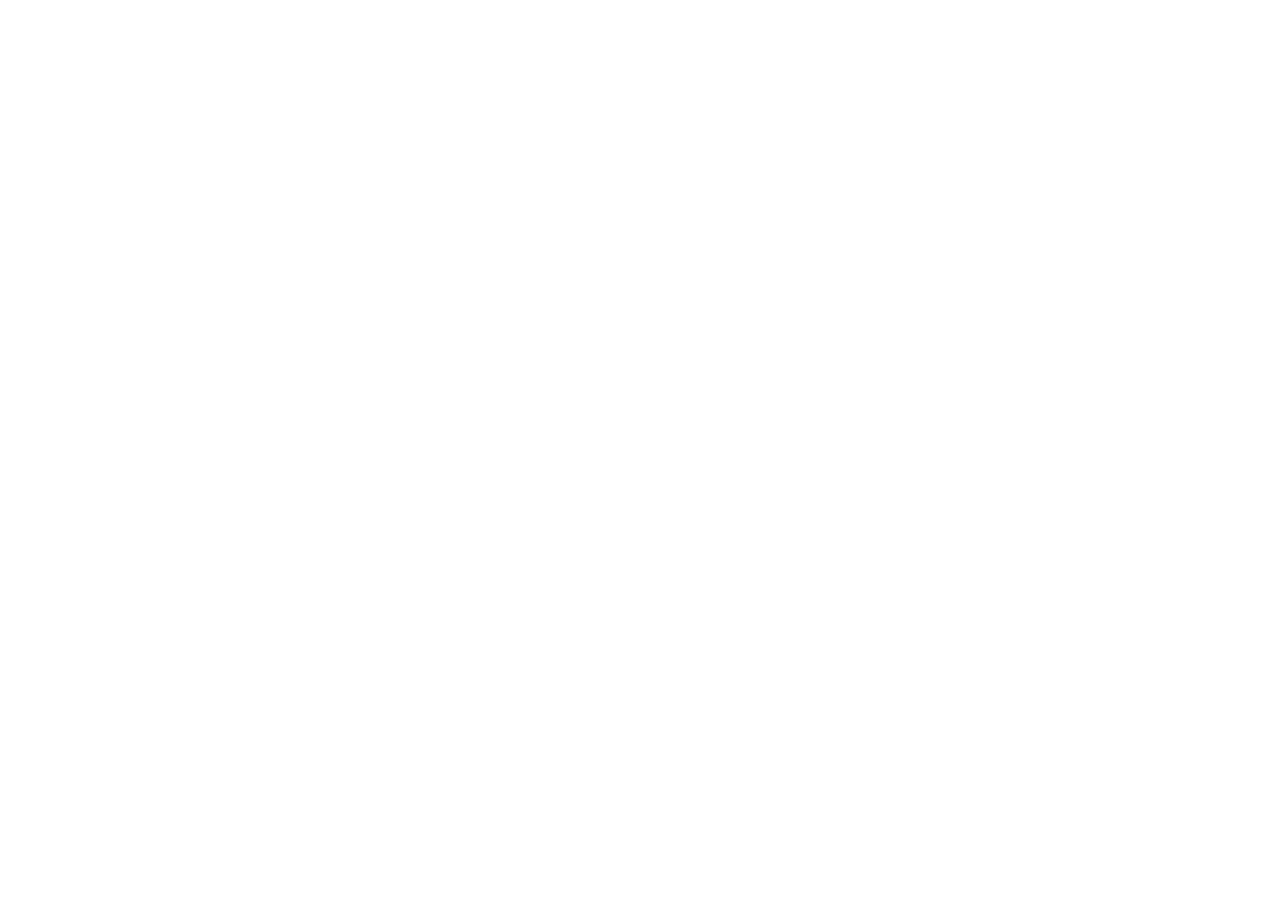
==== index.html @ 2b4d5557 "SMIT JAVASCRIPT SHORT COURSE RECIPE PROJECT" ====
<!DOCTYPE html>
<html lang="en">
<head>
    <meta charset="UTF-8">
    <meta http-equiv="X-UA-Compatible" content="IE=edge">
    <meta name="viewport" content="width=device-width, initial-scale=1.0">
    <link rel="stylesheet" href="./styles.css">
    <script src="./app.js" defer></script>
    <title>Practice Code for Class 09</title>
</head>
<body>
    
</body>
</html>
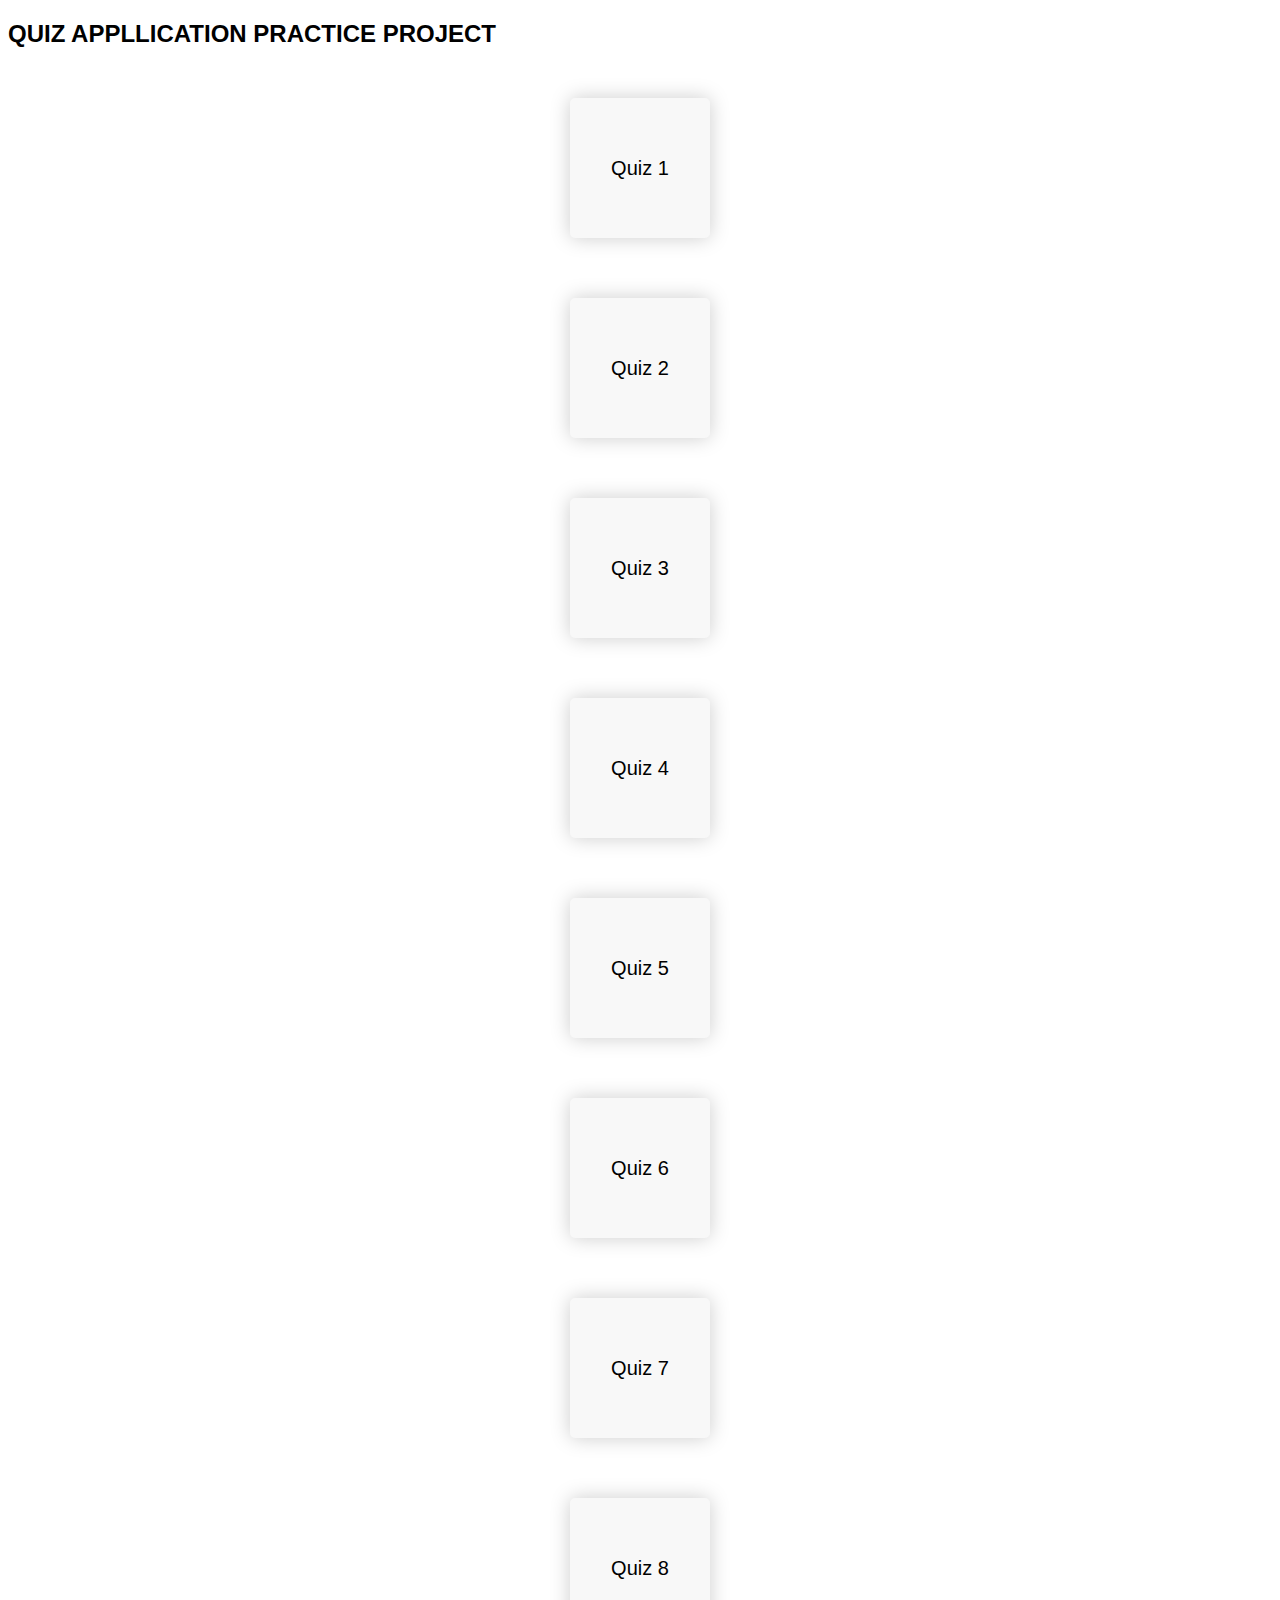
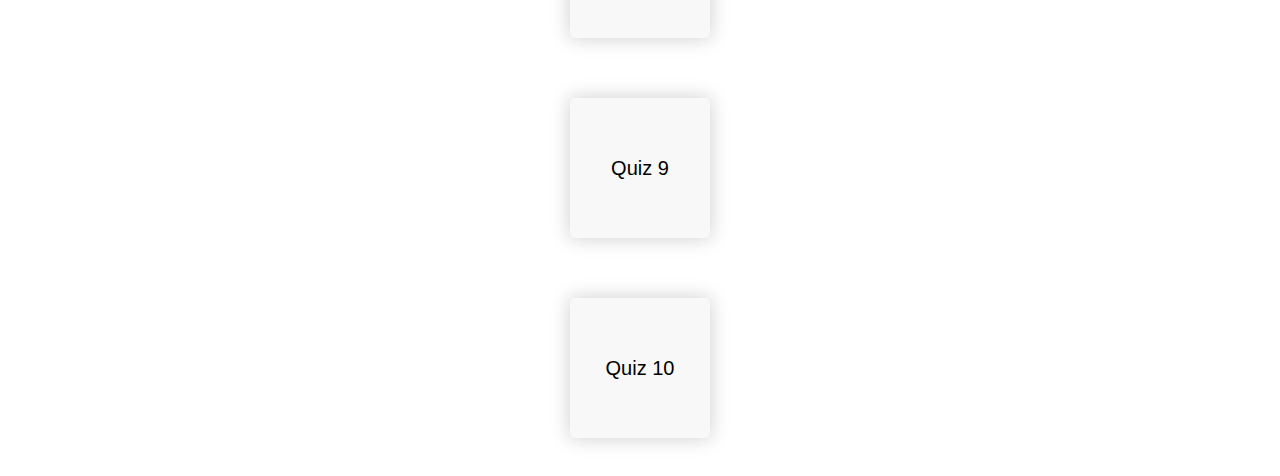
==== commit fceda857: "SMIT JAVASCRIPT SHORT COURSE QUIZ PROJECT" ====
--- a/index.html
+++ b/index.html
@@ -4,11 +4,21 @@
     <meta charset="UTF-8">
     <meta http-equiv="X-UA-Compatible" content="IE=edge">
     <meta name="viewport" content="width=device-width, initial-scale=1.0">
-    <link rel="stylesheet" href="./styles.css">
+    <title>Practice Quiz Project</title>
+    <link rel="stylesheet" href="styles.css">
     <script src="./app.js" defer></script>
-    <title>Practice Code for Class 09</title>
 </head>
-<body>
+<body>  
+    <h2>QUIZ APPLLICATION PRACTICE PROJECT</h2>
+    <div id="quiz-selector">    </div>
+    <div id="quiz-container">
+        <div id="question-container">
+            <p id="question"></p>
+        </div>
+        <div id="answer-buttons-container"></div>
+        <button id="submit-button">NEXT</button>
+    </div>
+    <div id="result-container"></div>
     
 </body>
 </html>--- a/styles.css
+++ b/styles.css
@@ -0,0 +1,54 @@
+body{
+    font-family: Arial, sans-serif;
+}
+#quiz-container,#result-container{
+    max-width: 500px;
+    margin: 0 auto 0 auto;
+    text-align: center;
+    padding: 20px 20px 20px 20px;
+    background-color: aqua;
+    display:none;
+}
+#question{
+    font-size: 18px;
+}
+
+.answer-button{
+    margin-top: 10px;
+    display: block;
+    width: 100%;
+    padding: 10px;
+    background-color: #f0f0f0;
+    border: none;
+    cursor: pointer;
+}
+#submit-button, #reload-quiz{
+    display: block;
+    margin: 20px auto 20px auto;
+    cursor: pointer;
+    background-color: #0a0a23;
+    color: #fff;
+    border:none;
+    border-radius: 10px;
+    padding: 12px;
+    min-width: 120px;
+}
+#quiz-selector{
+    display: flex;
+    justify-content: center;
+    flex-wrap: wrap;
+    margin: 0 500px 0 500px;
+}
+.quiz-card{
+    padding: 20px;
+    margin: 30px;
+    height: 100px;
+    width: 100px;
+    text-align: center;
+    line-height: 100px;
+    font-size: 20px;
+    background-color: #f8f8f8;
+    border-radius: 5px;
+    box-shadow: 0px 0px 20px #ccc;
+    cursor: pointer;
+}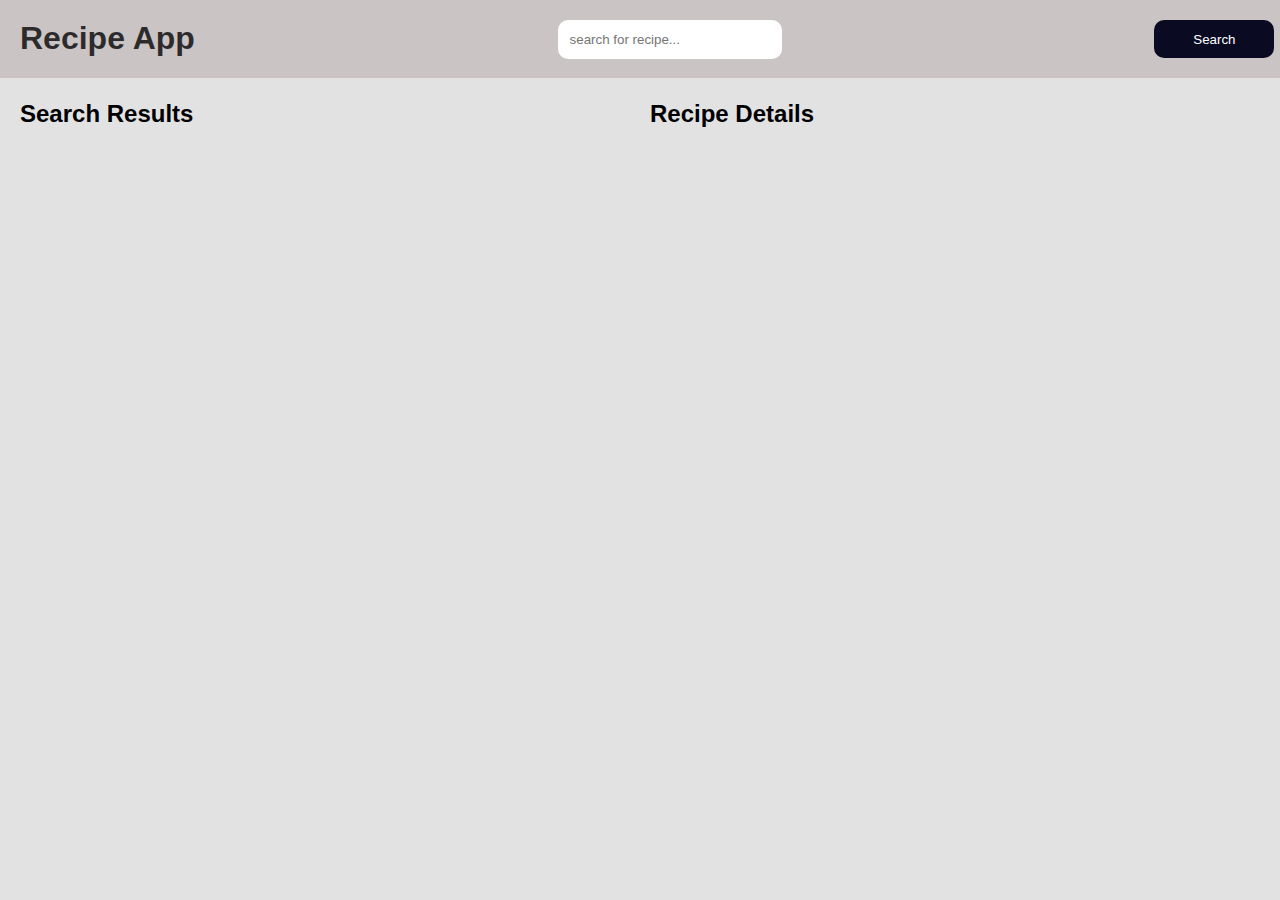
==== commit cbb0da4e: "SMIT JAVASCRIPT SHORT COURSE RECIPE PROJECT" ====
--- a/index.html
+++ b/index.html
@@ -4,21 +4,36 @@
     <meta charset="UTF-8">
     <meta http-equiv="X-UA-Compatible" content="IE=edge">
     <meta name="viewport" content="width=device-width, initial-scale=1.0">
-    <title>Practice Quiz Project</title>
+    <link rel="preconnect" href="https://fonts.googleapis.com" />
+    <link rel="preconnect" href="https://fonts.gstatic.com" crossorigin />
+    <link
+      href="https://fonts.googleapis.com/css2?family=Roboto:ital,wght@0,100;0,300;0,400;0,500;0,700;0,900;1,100;1,300;1,400;1,500;1,700;1,900&display=swap"
+      rel="stylesheet"
+    />
     <link rel="stylesheet" href="styles.css">
     <script src="./app.js" defer></script>
+    <title>Practice Project 01</title>
 </head>
-<body>  
-    <h2>QUIZ APPLLICATION PRACTICE PROJECT</h2>
-    <div id="quiz-selector">    </div>
-    <div id="quiz-container">
-        <div id="question-container">
-            <p id="question"></p>
+<body>
+    <header>
+        <h1>Recipe App</h1>
+        <div class="seach-form-container">
+            <input type="text" id="searchInput"
+            placeholder="search for recipe...">
         </div>
-        <div id="answer-buttons-container"></div>
-        <button id="submit-button">NEXT</button>
-    </div>
-    <div id="result-container"></div>
-    
+        <button id="searchBtn">Search</button>
+    </header>
+    <main>
+        <section id="recipeResults">
+            <h2 class="search-results-heading">Search Results</h2>
+            <div class="list-container">
+                <ul id="recipe-list"></ul>
+            </div>
+        </section>
+        <section id="recipeDetails">
+            <h2>Recipe Details</h2>
+            <div id="recipeDetailsContainer"></div>
+        </section>
+    </main>
 </body>
 </html>--- a/styles.css
+++ b/styles.css
@@ -1,54 +1,87 @@
 body{
-    font-family: Arial, sans-serif;
+    font-family: "Robot",sans-serif;
+    margin: 0;
+    padding: 0;
+    background-color: #c0bebe73;
 }
-#quiz-container,#result-container{
-    max-width: 500px;
-    margin: 0 auto 0 auto;
-    text-align: center;
-    padding: 20px 20px 20px 20px;
-    background-color: aqua;
-    display:none;
+header{
+    position: fixed;
+    width: 98%;
+    top: 0;
+    height: 38px;
+    padding: 20px;
+    background-color: #cac4c4;
+    display: flex;
+    justify-content: space-between;
 }
-#question{
-    font-size: 18px;
+header h1{
+    margin: 0;
+    color: #000000c7;
 }
-
-.answer-button{
-    margin-top: 10px;
-    display: block;
-    width: 100%;
+#searchInput{
+    width: 200px;
     padding: 10px;
-    background-color: #f0f0f0;
+    outline: none;
+    border-radius: 10px;
+    padding: 12px;
     border: none;
-    cursor: pointer;
 }
-#submit-button, #reload-quiz{
-    display: block;
-    margin: 20px auto 20px auto;
-    cursor: pointer;
+#searchBtn{
+    padding: 10px;
+    margin-left: 10px;
     background-color: #0a0a23;
     color: #fff;
-    border:none;
+    border: none;
     border-radius: 10px;
     padding: 12px;
     min-width: 120px;
 }
-#quiz-selector{
+main{
     display: flex;
     justify-content: center;
-    flex-wrap: wrap;
-    margin: 0 500px 0 500px;
+    align-items: flex-start;
+    gap: 20px;
+    margin-top: 80px;
 }
-.quiz-card{
+h2.search-results-heading{
+    margin-left: 20px;
+}
+#recipeResults,
+#recipeDetails{
+    flex: 1;
+}
+.list-container{
+    margin: 0 auto;
+    padding: 0 20px;
+}
+ul,li{
+    margin: 0;
+    padding: 0;
+    list-style: none;
+}
+#recipe-list{
+    height: calc(100vh - 190px);
+    overflow: scroll;
     padding: 20px;
-    margin: 30px;
-    height: 100px;
-    width: 100px;
-    text-align: center;
-    line-height: 100px;
-    font-size: 20px;
+}
+#recipe-list li{
+    margin-bottom: 10px;
+    padding: 10px;
+    border-radius: 5px;
+    box-shadow: 0px 0px 20px #6d1b1b;
+}
+#recipe-list li .title{
+    font-size: 18px;
+    font-weight: bold;
+}
+#recipe-list li .description{
+    font-size: 14px;
+    color: #666;
+}
+#recipeDetailsConatiner{
+    padding: 20px;
+    margin-right: 30px;
     background-color: #f8f8f8;
     border-radius: 5px;
     box-shadow: 0px 0px 20px #ccc;
-    cursor: pointer;
-}+}
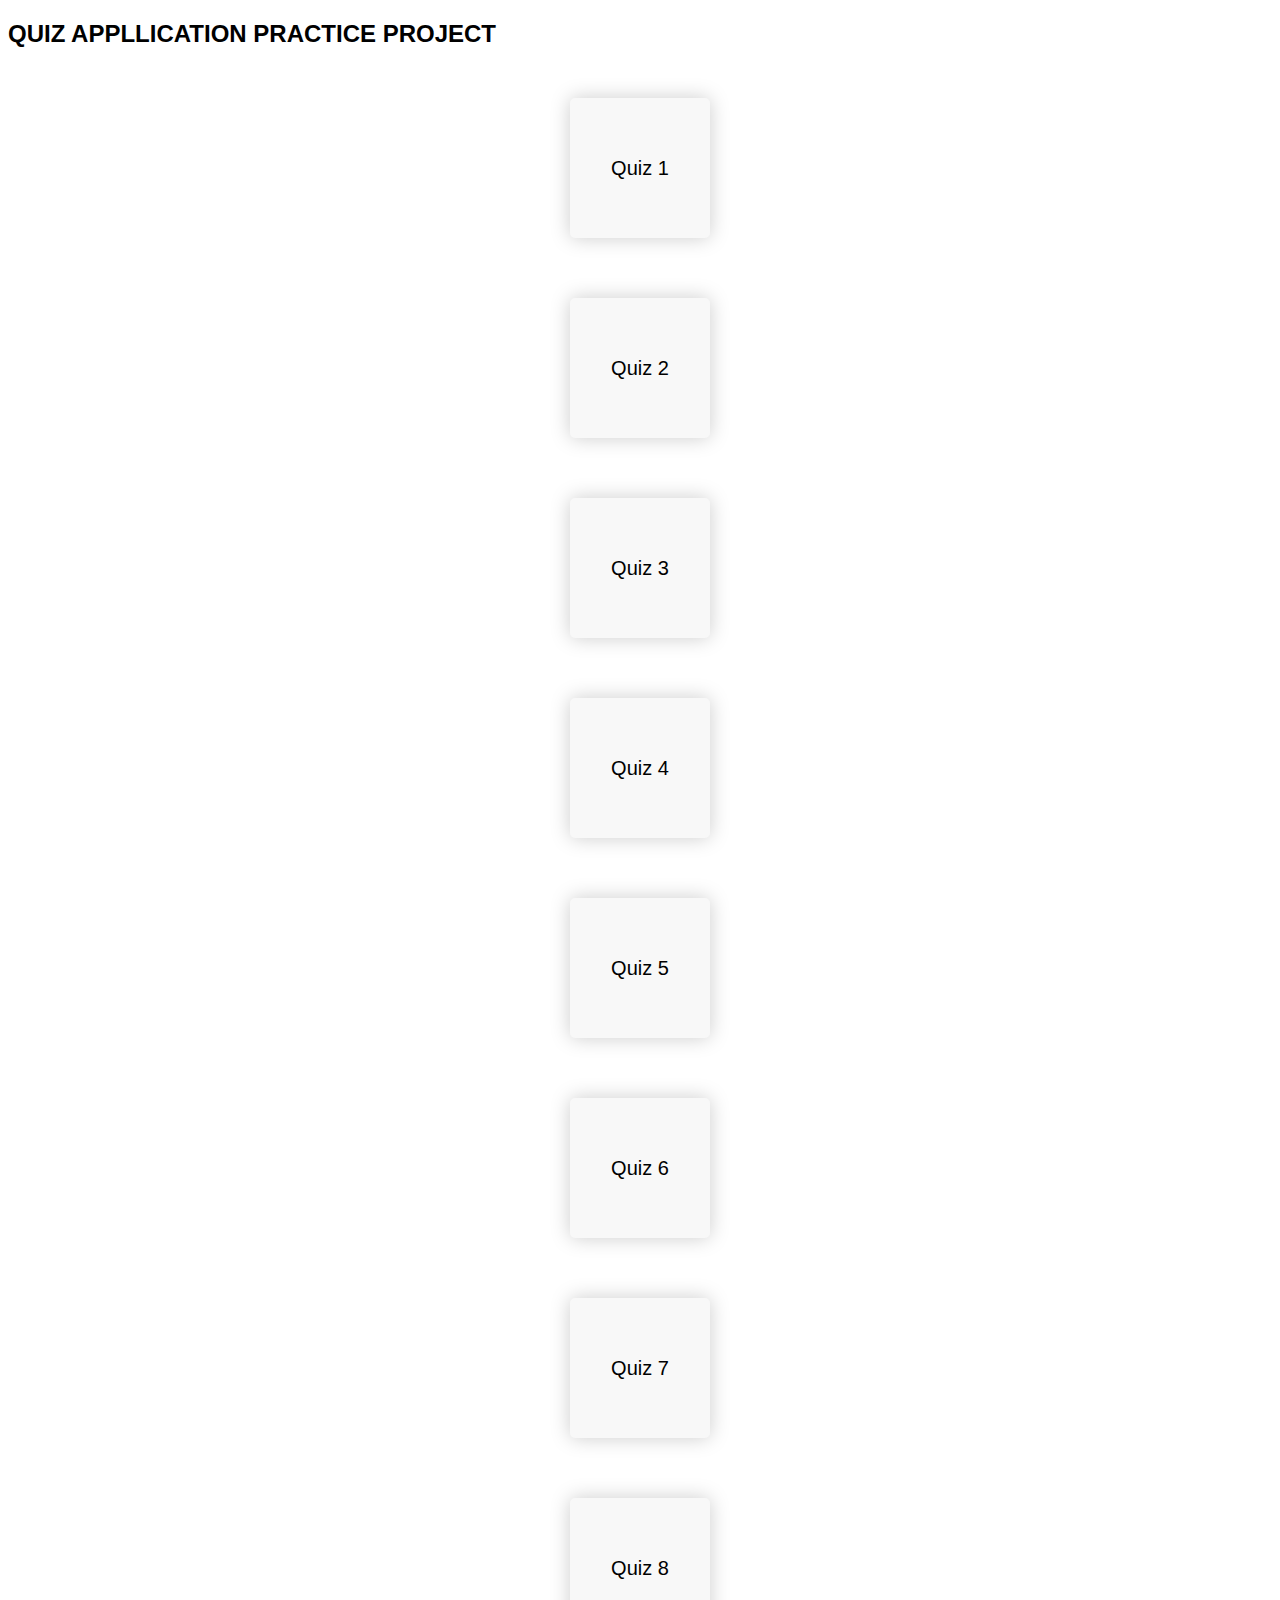
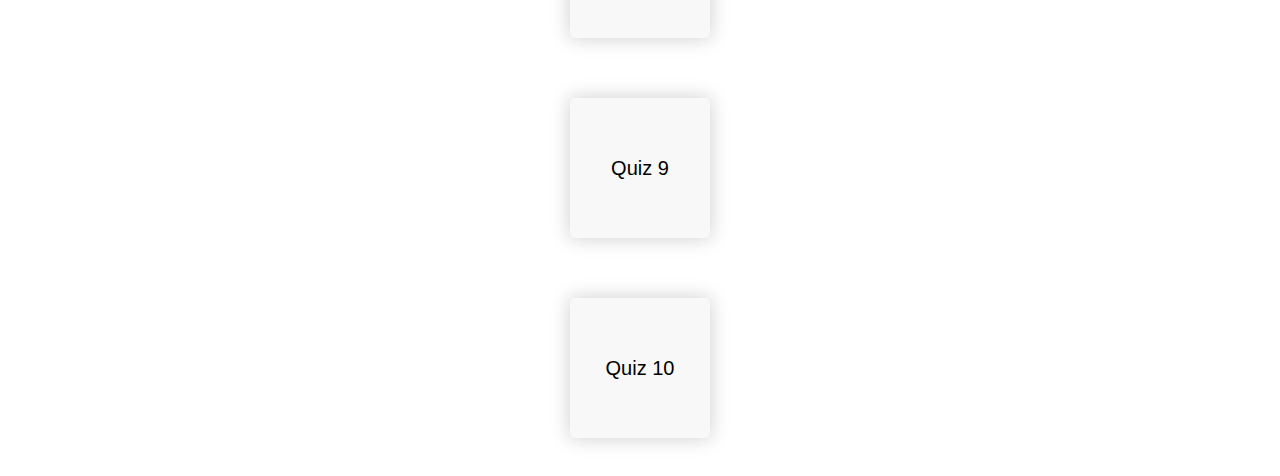
==== commit 6e74d850: "Quiz Project First Commit" ====
--- a/index.html
+++ b/index.html
@@ -1,39 +1,24 @@
-<!DOCTYPE html>
-<html lang="en">
-<head>
-    <meta charset="UTF-8">
-    <meta http-equiv="X-UA-Compatible" content="IE=edge">
-    <meta name="viewport" content="width=device-width, initial-scale=1.0">
-    <link rel="preconnect" href="https://fonts.googleapis.com" />
-    <link rel="preconnect" href="https://fonts.gstatic.com" crossorigin />
-    <link
-      href="https://fonts.googleapis.com/css2?family=Roboto:ital,wght@0,100;0,300;0,400;0,500;0,700;0,900;1,100;1,300;1,400;1,500;1,700;1,900&display=swap"
-      rel="stylesheet"
-    />
-    <link rel="stylesheet" href="styles.css">
-    <script src="./app.js" defer></script>
-    <title>Practice Project 01</title>
-</head>
-<body>
-    <header>
-        <h1>Recipe App</h1>
-        <div class="seach-form-container">
-            <input type="text" id="searchInput"
-            placeholder="search for recipe...">
-        </div>
-        <button id="searchBtn">Search</button>
-    </header>
-    <main>
-        <section id="recipeResults">
-            <h2 class="search-results-heading">Search Results</h2>
-            <div class="list-container">
-                <ul id="recipe-list"></ul>
-            </div>
-        </section>
-        <section id="recipeDetails">
-            <h2>Recipe Details</h2>
-            <div id="recipeDetailsContainer"></div>
-        </section>
-    </main>
-</body>
+<!DOCTYPE html>
+<html lang="en">
+<head>
+    <meta charset="UTF-8">
+    <meta http-equiv="X-UA-Compatible" content="IE=edge">
+    <meta name="viewport" content="width=device-width, initial-scale=1.0">
+    <title>Practice Quiz Project</title>
+    <link rel="stylesheet" href="styles.css">
+    <script src="./app.js" defer></script>
+</head>
+<body>  
+    <h2>QUIZ APPLLICATION PRACTICE PROJECT</h2>
+    <div id="quiz-selector">    </div>
+    <div id="quiz-container">
+        <div id="question-container">
+            <p id="question"></p>
+        </div>
+        <div id="answer-buttons-container"></div>
+        <button id="submit-button">NEXT</button>
+    </div>
+    <div id="result-container"></div>
+    
+</body>
 </html>--- a/styles.css
+++ b/styles.css
@@ -1,87 +1,54 @@
-body{
-    font-family: "Robot",sans-serif;
-    margin: 0;
-    padding: 0;
-    background-color: #c0bebe73;
-}
-header{
-    position: fixed;
-    width: 98%;
-    top: 0;
-    height: 38px;
-    padding: 20px;
-    background-color: #cac4c4;
-    display: flex;
-    justify-content: space-between;
-}
-header h1{
-    margin: 0;
-    color: #000000c7;
-}
-#searchInput{
-    width: 200px;
-    padding: 10px;
-    outline: none;
-    border-radius: 10px;
-    padding: 12px;
-    border: none;
-}
-#searchBtn{
-    padding: 10px;
-    margin-left: 10px;
-    background-color: #0a0a23;
-    color: #fff;
-    border: none;
-    border-radius: 10px;
-    padding: 12px;
-    min-width: 120px;
-}
-main{
-    display: flex;
-    justify-content: center;
-    align-items: flex-start;
-    gap: 20px;
-    margin-top: 80px;
-}
-h2.search-results-heading{
-    margin-left: 20px;
-}
-#recipeResults,
-#recipeDetails{
-    flex: 1;
-}
-.list-container{
-    margin: 0 auto;
-    padding: 0 20px;
-}
-ul,li{
-    margin: 0;
-    padding: 0;
-    list-style: none;
-}
-#recipe-list{
-    height: calc(100vh - 190px);
-    overflow: scroll;
-    padding: 20px;
-}
-#recipe-list li{
-    margin-bottom: 10px;
-    padding: 10px;
-    border-radius: 5px;
-    box-shadow: 0px 0px 20px #6d1b1b;
-}
-#recipe-list li .title{
-    font-size: 18px;
-    font-weight: bold;
-}
-#recipe-list li .description{
-    font-size: 14px;
-    color: #666;
-}
-#recipeDetailsConatiner{
-    padding: 20px;
-    margin-right: 30px;
-    background-color: #f8f8f8;
-    border-radius: 5px;
-    box-shadow: 0px 0px 20px #ccc;
-}
+body{
+    font-family: Arial, sans-serif;
+}
+#quiz-container,#result-container{
+    max-width: 500px;
+    margin: 0 auto 0 auto;
+    text-align: center;
+    padding: 20px 20px 20px 20px;
+    background-color: aqua;
+    display:none;
+}
+#question{
+    font-size: 18px;
+}
+
+.answer-button{
+    margin-top: 10px;
+    display: block;
+    width: 100%;
+    padding: 10px;
+    background-color: #f0f0f0;
+    border: none;
+    cursor: pointer;
+}
+#submit-button, #reload-quiz{
+    display: block;
+    margin: 20px auto 20px auto;
+    cursor: pointer;
+    background-color: #0a0a23;
+    color: #fff;
+    border:none;
+    border-radius: 10px;
+    padding: 12px;
+    min-width: 120px;
+}
+#quiz-selector{
+    display: flex;
+    justify-content: center;
+    flex-wrap: wrap;
+    margin: 0 500px 0 500px;
+}
+.quiz-card{
+    padding: 20px;
+    margin: 30px;
+    height: 100px;
+    width: 100px;
+    text-align: center;
+    line-height: 100px;
+    font-size: 20px;
+    background-color: #f8f8f8;
+    border-radius: 5px;
+    box-shadow: 0px 0px 20px #ccc;
+    cursor: pointer;
+}